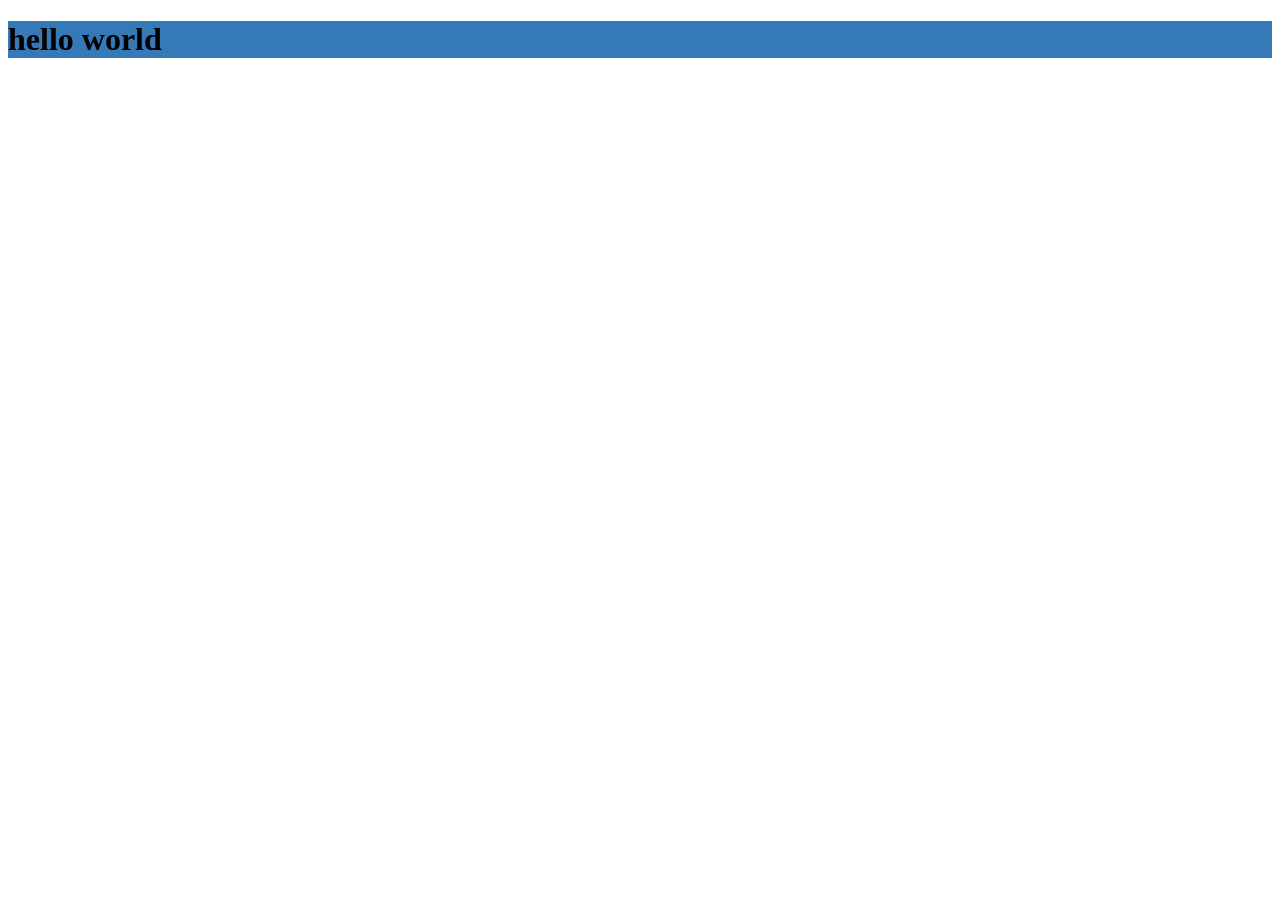
==== color.html @ f489289f "using color in html" ====
<!DOCTYPE html>
<html lang="en">
<head>
    <meta charset="UTF-8">
    <meta name="viewport" content="width=device-width, initial-scale=1.0">
    <title>Document</title>
</head>
<body>
    <h1 style="background-color:rgb(53, 122, 183)">hello world </h1>
</body>
</html>
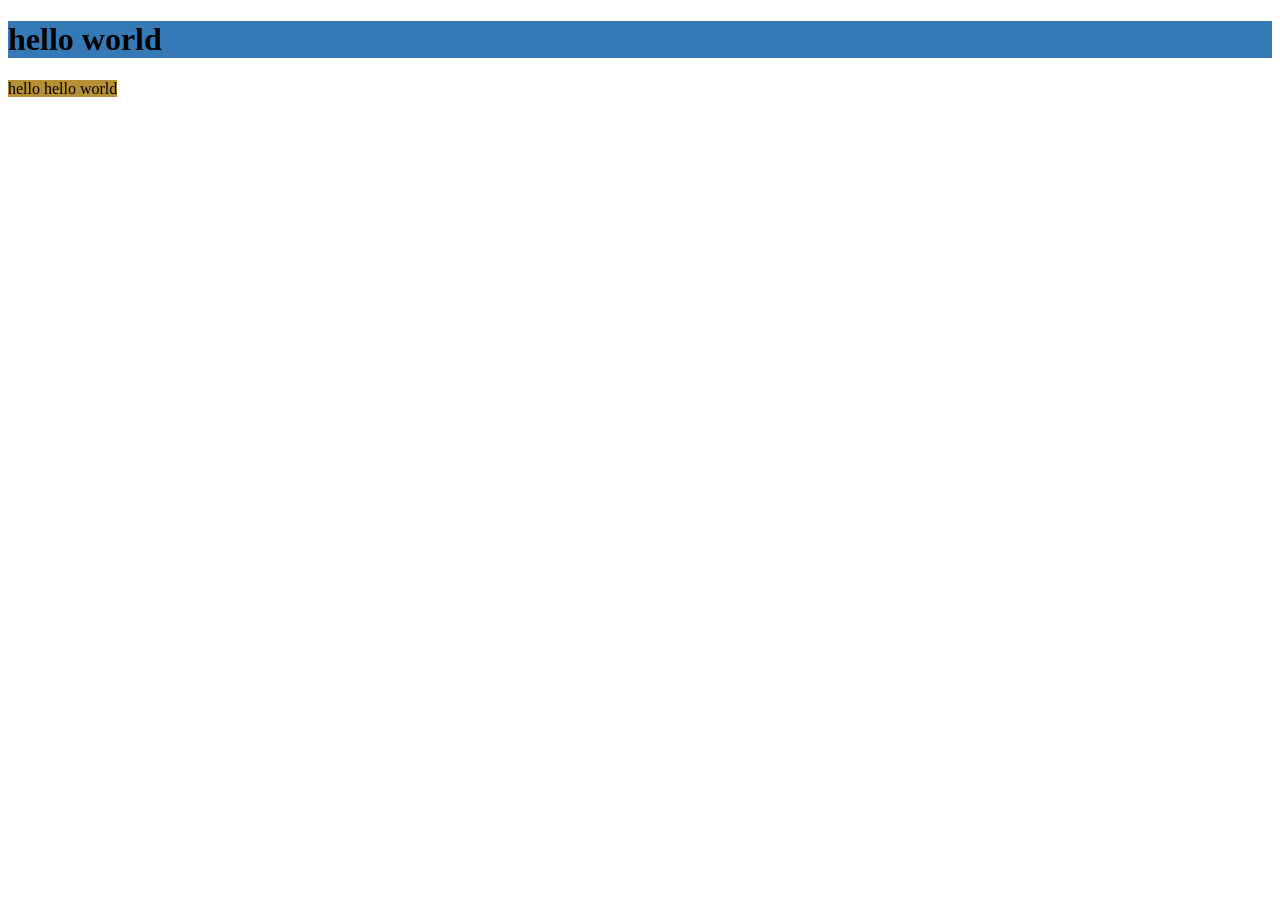
==== commit ae531ee2: "using colour in html" ====
--- a/color.html
+++ b/color.html
@@ -7,5 +7,6 @@
 </head>
 <body>
     <h1 style="background-color:rgb(53, 122, 183)">hello world </h1>
+    <p1  style="background-color:rgb(183, 144, 53)">hello hello world</p1>
 </body>
 </html>
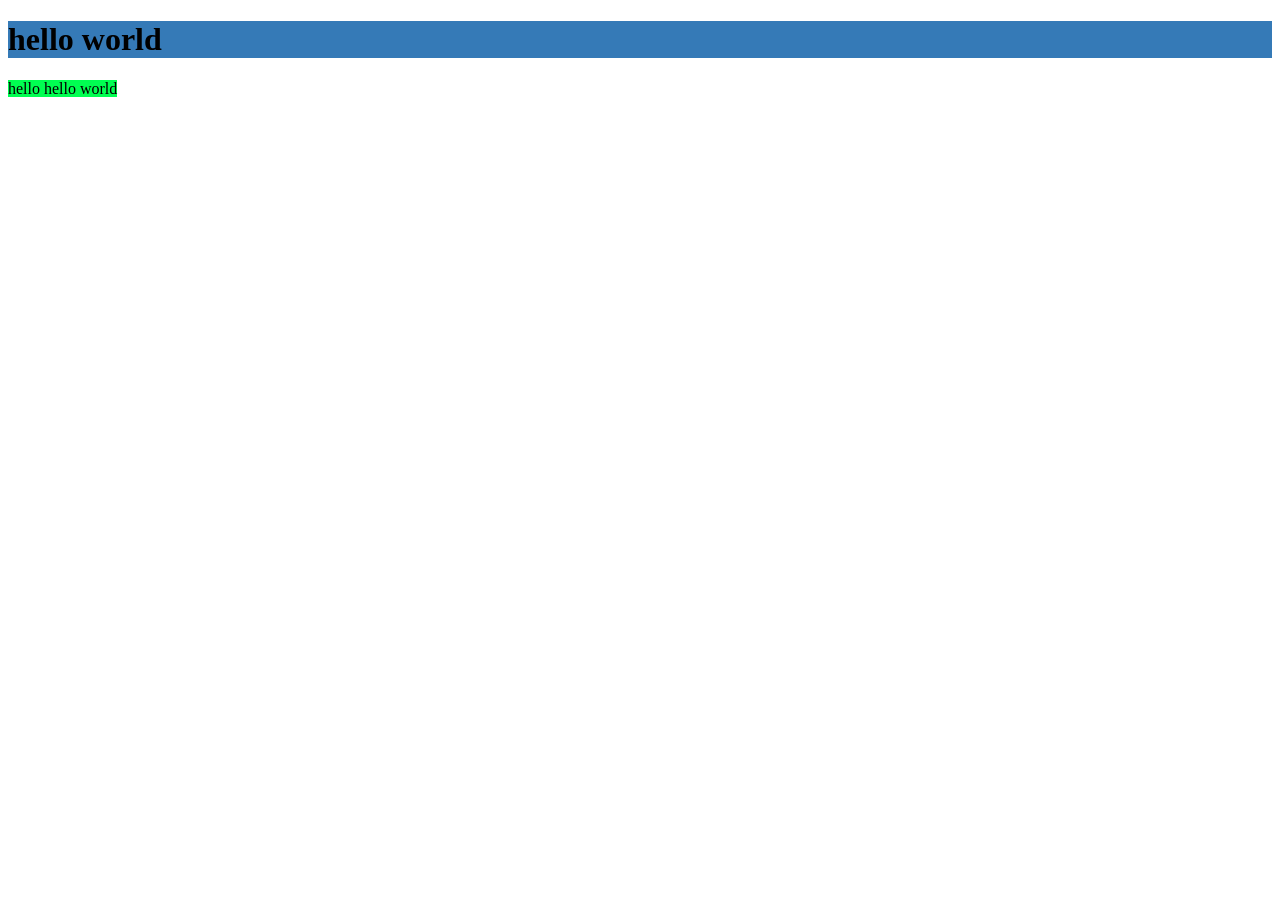
==== commit f441e6f0: "practicecode" ====
--- a/color.html
+++ b/color.html
@@ -7,6 +7,7 @@
 </head>
 <body>
     <h1 style="background-color:rgb(53, 122, 183)">hello world </h1>
-    <p1  style="background-color:rgb(183, 144, 53)">hello hello world</p1>
+    <p1  style="background-color:rgb(0, 255, 81)">hello hello world</p1>
+    
 </body>
 </html>
